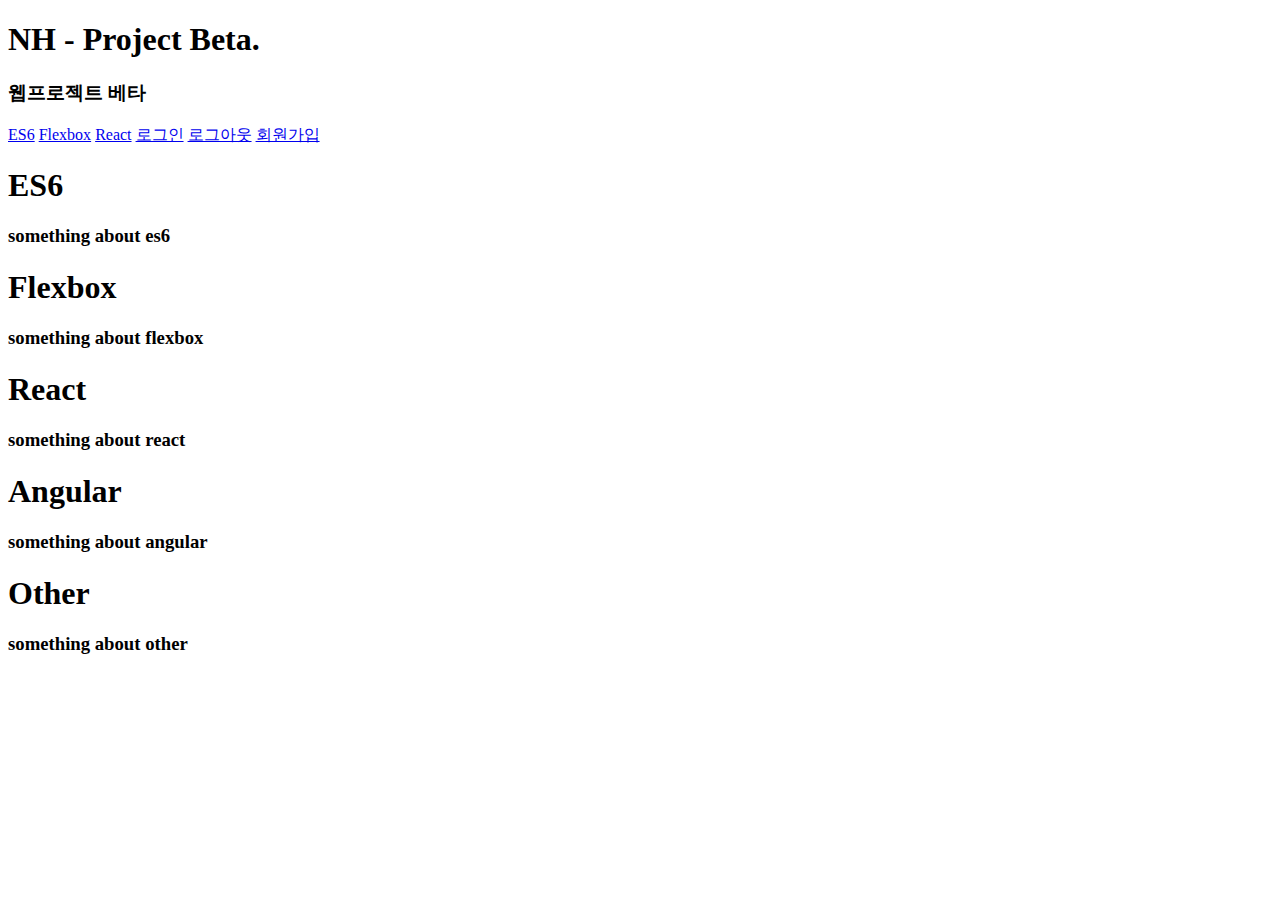
==== mini-jpa/src/main/resources/templates/home.html @ 98a25d8e "로그인 로그아웃 완성" ====
<!DOCTYPE HTML>
<html xmlns:th="http://www.thymeleaf.org" xmlns:tf="http://www.w3.org/1999/html">
<head>
    <title>Hello</title>
    <meta http-equiv="Content-Type" content="text/html; charset=UTF-8" />
    <link rel="stylesheet" type="text/css" th:href="@{/css/home.css}">
    <script src="https://ajax.googleapis.com/ajax/libs/jquery/3.5.1/jquery.min.js"></script>
</head>
<body>
    <!-- Hero -->
    <section class="et-hero-tabs">
        <h1>NH - Project Beta.</h1>
        <h3>웹프로젝트 베타</h3>
        <div class="et-hero-tabs-container">
            <a class="et-hero-tab" href="#tab-es6">ES6</a>
            <a class="et-hero-tab" href="#tab-flexbox">Flexbox</a>
            <a class="et-hero-tab" href="#tab-react">React</a>
            <a class="et-hero-tab" href="/users/login" th:if="${session.principal == null}">로그인</a>
            <a class="et-hero-tab" href="/users/logout" th:unless="${session.principal == null}">로그아웃</a>
            <a class="et-hero-tab" href="/users/new" th:if="${session.principal == null}">회원가입</a>
            <a class="et-hero-tab" href="#" th:unless="${session.principal == null}" th:text="${session.principal.name + '님'}"></a>
            <span class="et-hero-tab-slider"></span>
        </div>
    </section>

    <!-- Main -->
    <main class="et-main">
        <section class="et-slide" id="tab-es6">
            <h1>ES6</h1>
            <h3>something about es6</h3>
        </section>
        <section class="et-slide" id="tab-flexbox">
            <h1>Flexbox</h1>
            <h3>something about flexbox</h3>
        </section>
        <section class="et-slide" id="tab-react">
            <h1>React</h1>
            <h3>something about react</h3>
        </section>
        <section class="et-slide" id="tab-angular">
            <h1>Angular</h1>
            <h3>something about angular</h3>
        </section>
        <section class="et-slide" id="tab-other">
            <h1>Other</h1>
            <h3>something about other</h3>
        </section>
    </main>

    <script language="JavaScript" type="text/javascript">
        class StickyNavigation {
            constructor() {
                this.currentId = null;
                this.currentTab = null;
                this.tabContainerHeight = 70;
                let self = this;
                $(".et-hero-tab").click(function () {
                    //self.onTabClick(event, $(this));
                });
                $(window).scroll(() => {
                    this.onScroll();
                });
                $(window).resize(() => {
                    this.onResize();
                });
            }

            onTabClick(event, element) {
                event.preventDefault();
                let scrollTop =
                    $(element.attr("href")).offset().top - this.tabContainerHeight + 1;
                $("html, body").animate({ scrollTop: scrollTop }, 600);
            }

            onScroll() {
                this.checkTabContainerPosition();
                this.findCurrentTabSelector();
            }

            onResize() {
                if (this.currentId) {
                    this.setSliderCss();
                }
            }

            checkTabContainerPosition() {
                let offset =
                    $(".et-hero-tabs").offset().top +
                    $(".et-hero-tabs").height() -
                    this.tabContainerHeight;
                if ($(window).scrollTop() > offset) {
                    $(".et-hero-tabs-container").addClass("et-hero-tabs-container--top");
                } else {
                    $(".et-hero-tabs-container").removeClass("et-hero-tabs-container--top");
                }
            }

            findCurrentTabSelector(element) {
                let newCurrentId;
                let newCurrentTab;
                let self = this;
                $(".et-hero-tab").each(function () {
                    let id = $(this).attr("href");
                    let offsetTop = $(id).offset().top - self.tabContainerHeight;
                    let offsetBottom =
                        $(id).offset().top + $(id).height() - self.tabContainerHeight;
                    if (
                        $(window).scrollTop() > offsetTop &&
                        $(window).scrollTop() < offsetBottom
                    ) {
                        newCurrentId = id;
                        newCurrentTab = $(this);
                    }
                });
                if (this.currentId != newCurrentId || this.currentId === null) {
                    this.currentId = newCurrentId;
                    this.currentTab = newCurrentTab;
                    this.setSliderCss();
                }
            }

            setSliderCss() {
                let width = 0;
                let left = 0;
                if (this.currentTab) {
                    width = this.currentTab.css("width");
                    left = this.currentTab.offset().left;
                }
                $(".et-hero-tab-slider").css("width", width);
                $(".et-hero-tab-slider").css("left", left);
            }
        }

        new StickyNavigation();


    </script>
</body>
</html>
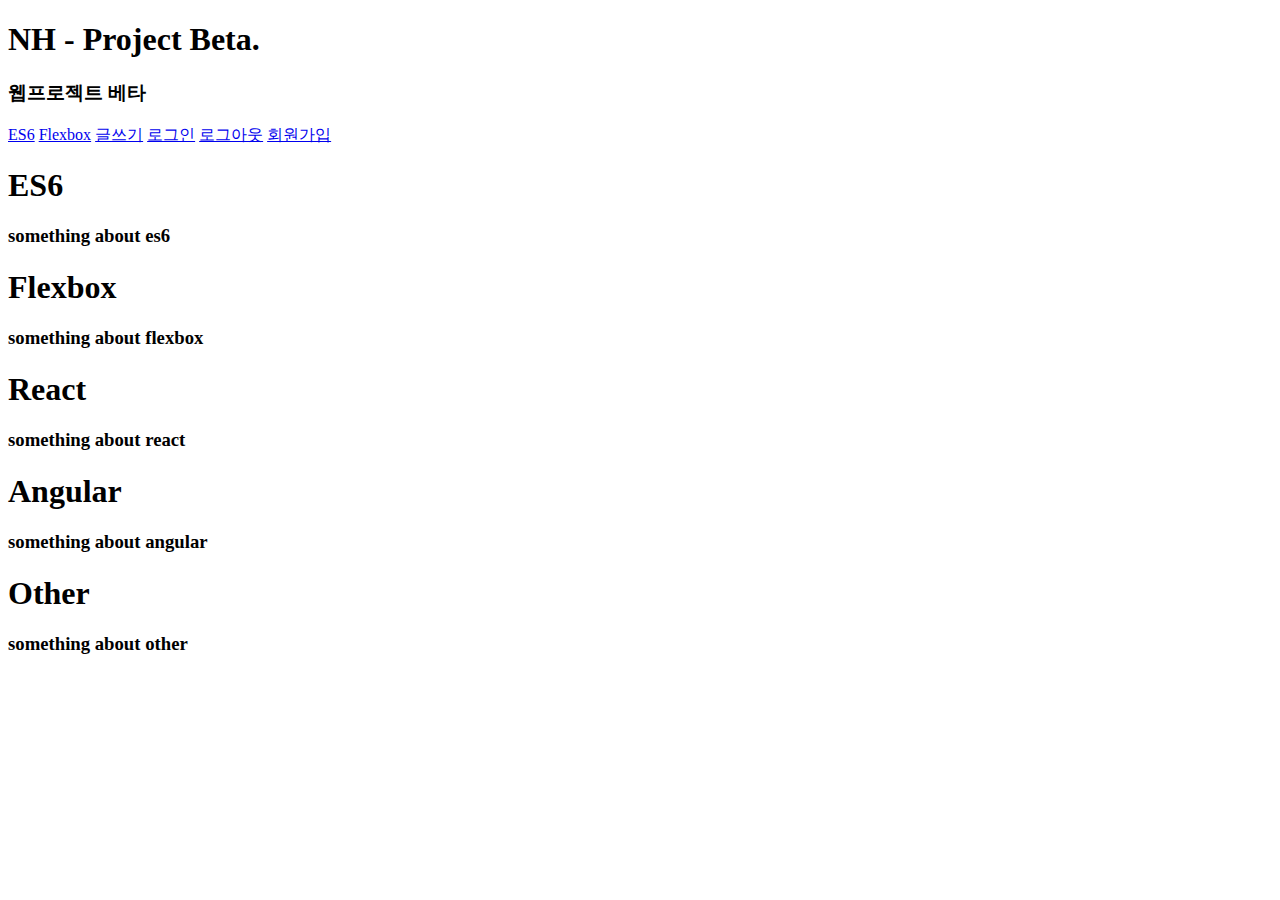
==== commit c79817b9: "글쓰기 기능 추가" ====
--- a/mini-jpa/src/main/resources/templates/home.html
+++ b/mini-jpa/src/main/resources/templates/home.html
@@ -14,7 +14,7 @@
         <div class="et-hero-tabs-container">
             <a class="et-hero-tab" href="#tab-es6">ES6</a>
             <a class="et-hero-tab" href="#tab-flexbox">Flexbox</a>
-            <a class="et-hero-tab" href="#tab-react">React</a>
+            <a class="et-hero-tab" href="/post/new">글쓰기</a>
             <a class="et-hero-tab" href="/users/login" th:if="${session.principal == null}">로그인</a>
             <a class="et-hero-tab" href="/users/logout" th:unless="${session.principal == null}">로그아웃</a>
             <a class="et-hero-tab" href="/users/new" th:if="${session.principal == null}">회원가입</a>
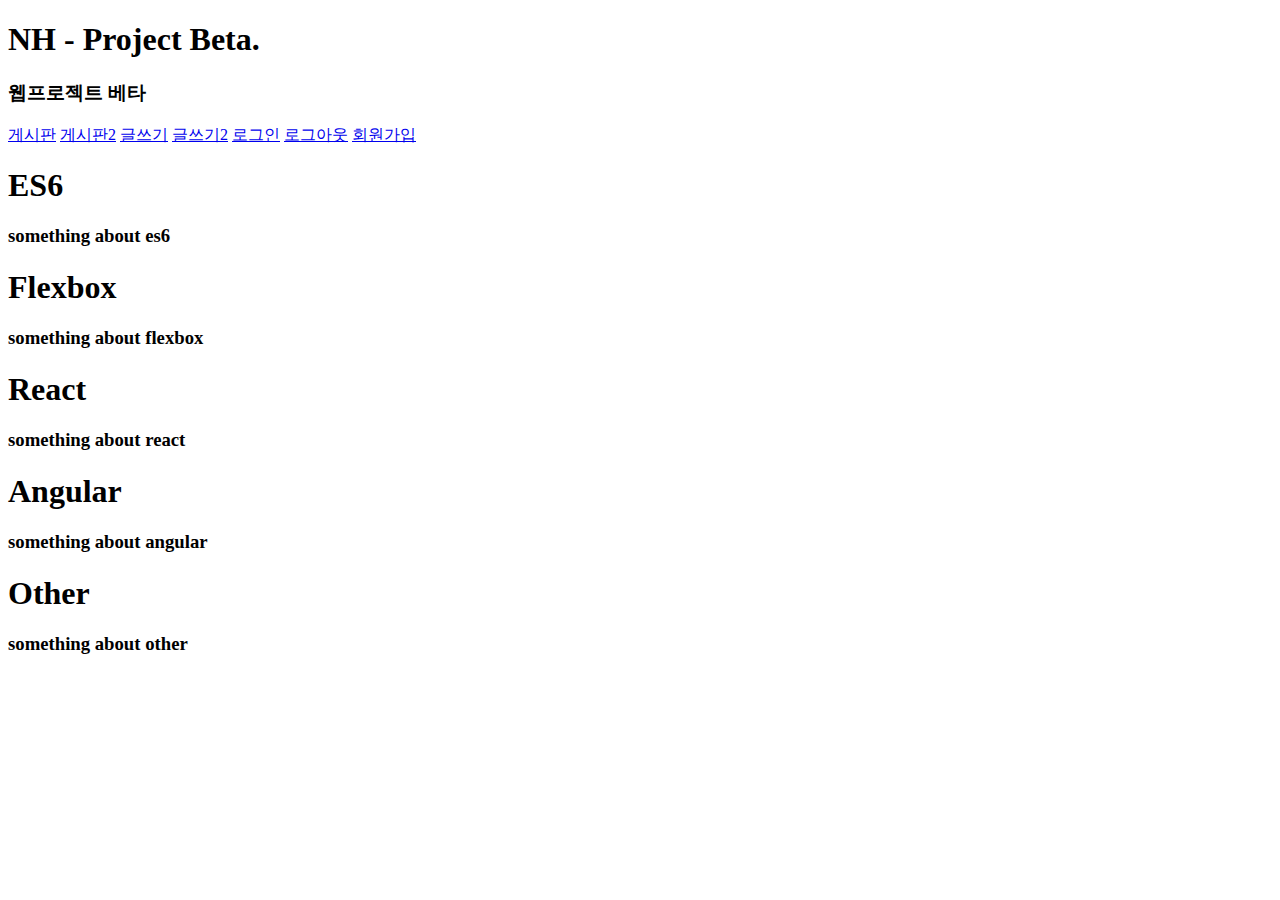
==== commit 5ef70a17: "게시판 , 글쓰기폼" ====
--- a/mini-jpa/src/main/resources/templates/home.html
+++ b/mini-jpa/src/main/resources/templates/home.html
@@ -12,13 +12,14 @@
         <h1>NH - Project Beta.</h1>
         <h3>웹프로젝트 베타</h3>
         <div class="et-hero-tabs-container">
-            <a class="et-hero-tab" href="#tab-es6">ES6</a>
-            <a class="et-hero-tab" href="#tab-flexbox">Flexbox</a>
-            <a class="et-hero-tab" href="/post/new">글쓰기</a>
-            <a class="et-hero-tab" href="/users/login" th:if="${session.principal == null}">로그인</a>
-            <a class="et-hero-tab" href="/users/logout" th:unless="${session.principal == null}">로그아웃</a>
-            <a class="et-hero-tab" href="/users/new" th:if="${session.principal == null}">회원가입</a>
-            <a class="et-hero-tab" href="#" th:unless="${session.principal == null}" th:text="${session.principal.name + '님'}"></a>
+            <a class="et-hero-tab" href="/board/list">게시판</a>
+            <a class="et-hero-tab" href="/board/list2">게시판2</a>
+            <a class="et-hero-tab" href="/board/new">글쓰기</a>
+            <a class="et-hero-tab" href="/board/new2">글쓰기2</a>
+            <a class="et-hero-tab" href="/users/login" th:if="${session.userinfo == null}">로그인</a>
+            <a class="et-hero-tab" href="/users/logout" th:unless="${session.userinfo == null}">로그아웃</a>
+            <a class="et-hero-tab" href="/users/new" th:if="${session.userinfo == null}">회원가입</a>
+            <a class="et-hero-tab" href="#" th:unless="${session.userinfo == null}" th:text="${session.userinfo.name + '님'}"></a>
             <span class="et-hero-tab-slider"></span>
         </div>
     </section>
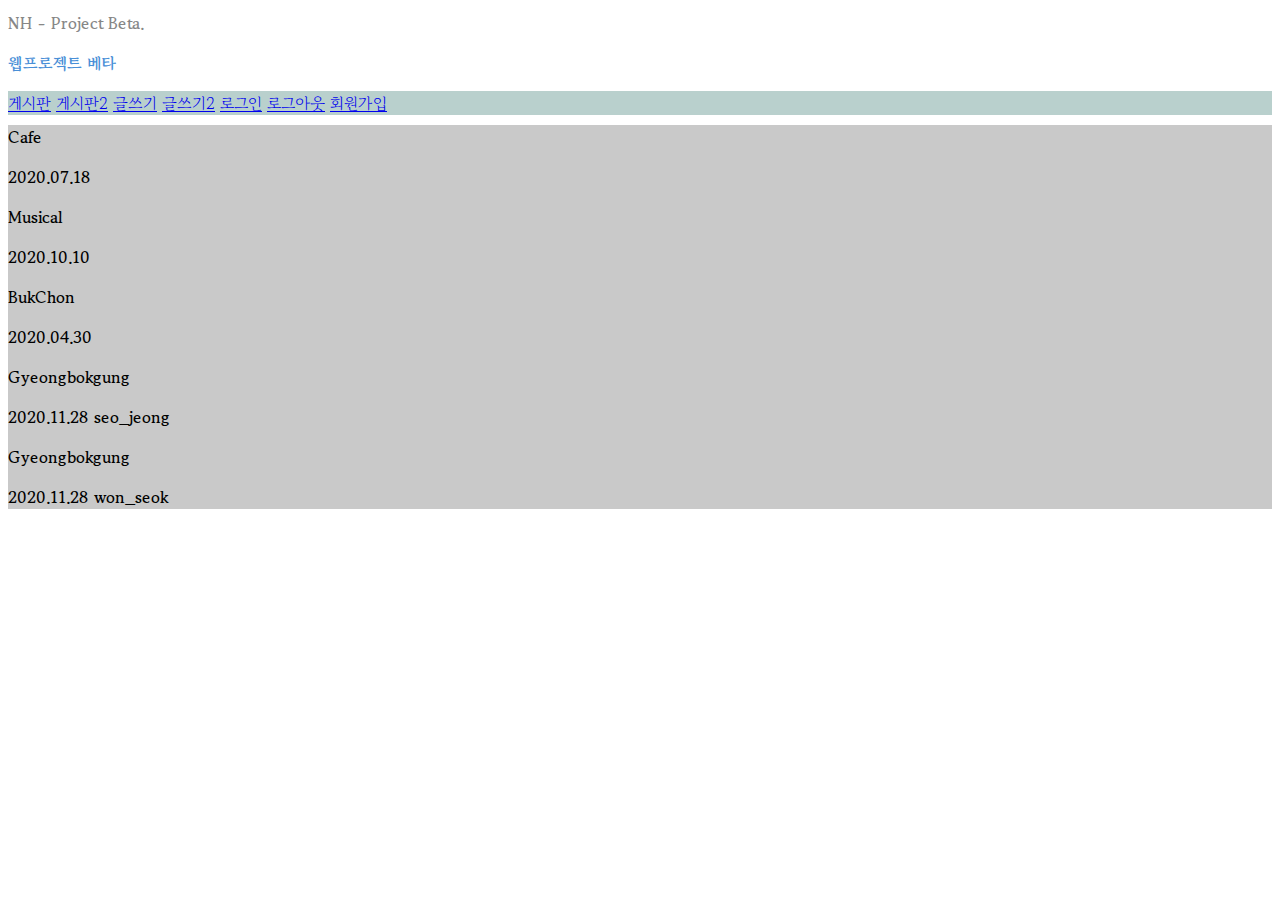
==== commit ac58a7fc: "메인페이지" ====
--- a/mini-jpa/src/main/resources/templates/home.html
+++ b/mini-jpa/src/main/resources/templates/home.html
@@ -5,13 +5,22 @@
     <meta http-equiv="Content-Type" content="text/html; charset=UTF-8" />
     <link rel="stylesheet" type="text/css" th:href="@{/css/home.css}">
     <script src="https://ajax.googleapis.com/ajax/libs/jquery/3.5.1/jquery.min.js"></script>
+    <style>
+        @import url('https://fonts.googleapis.com/css2?family=Gowun+Batang&display=swap');
+
+        *{
+            font-size: 16px;
+            font-family: 'Gowun Batang', serif;
+        }
+
+    </style>
 </head>
 <body>
     <!-- Hero -->
     <section class="et-hero-tabs">
-        <h1>NH - Project Beta.</h1>
-        <h3>웹프로젝트 베타</h3>
-        <div class="et-hero-tabs-container">
+        <h1 style="color: #878787">NH - Project Beta.</h1>
+        <h3 style="color: #498fd7">웹프로젝트 베타</h3>
+        <div class="et-hero-tabs-container" style="background-color: #79a4a085">
             <a class="et-hero-tab" href="/board/list">게시판</a>
             <a class="et-hero-tab" href="/board/list2">게시판2</a>
             <a class="et-hero-tab" href="/board/new">글쓰기</a>
@@ -25,26 +34,59 @@
     </section>
 
     <!-- Main -->
-    <main class="et-main">
-        <section class="et-slide" id="tab-es6">
-            <h1>ES6</h1>
-            <h3>something about es6</h3>
+<!--    <main class="et-main" style="background: #95959582;">-->
+<!--        <section class="et-slide" id="tab-es6" style="background-image: url('/images/back1.jpg');background-repeat: no-repeat; background-size: cover;-->
+<!--                    float: left;width: 29%;background-position: 47%;">-->
+<!--            <h1>ES6</h1>-->
+<!--            <h3>something about es6</h3>-->
+<!--        </section>-->
+<!--        <section class="et-slide" id="tab-flexbox" style="background-image: url('/images/back2.jpg');background-repeat: no-repeat; background-size: cover;-->
+<!--                   float: left;margin-left: 1%;width: 31%;background-position: 49%;">-->
+<!--            <h1>Flexbox</h1>-->
+<!--            <h3>something about flexbox</h3>-->
+<!--        </section>-->
+<!--        <section class="et-slide" id="tab-react" style="background-image: url('/images/back3.jpg');background-repeat: no-repeat; background-size: cover;-->
+<!--                        width: 28%;margin-left: 0%;float: left;background-position: 58%;">-->
+<!--            <h1>React</h1>-->
+<!--            <h3>something about react</h3>-->
+<!--        </section>-->
+<!--        <section class="et-slide" id="tab-angular" style="background-image: url('/images/back4.jpg');background-repeat: no-repeat; background-size: cover;-->
+<!--            width: 48%;float: left; background-position: 20% 57%;">-->
+<!--            <h1>Angular</h1>-->
+<!--            <h3>something about angular</h3>-->
+<!--        </section>-->
+<!--        <section class="et-slide" id="tab-other" style="background-image: url('/images/back5.jpg');background-repeat: no-repeat; background-size: cover;-->
+<!--                margin-left: 52%;width: 48%;background-position: 24% 41%;">-->
+<!--            <h1>Other</h1>-->
+<!--            <h3>something about other</h3>-->
+<!--        </section>-->
+<!--    </main>-->
+
+    <main class="et-main" style="background: #95959582;">
+        <section class="et-slide" id="tab-es6" style="background-image: url('/images/back1.jpg');background-repeat: no-repeat;
+    background-position: 8% 25%;">
+            <h1>Cafe</h1>
+            <h3>2020.07.18</h3>
         </section>
-        <section class="et-slide" id="tab-flexbox">
-            <h1>Flexbox</h1>
-            <h3>something about flexbox</h3>
+        <section class="et-slide" id="tab-flexbox" style="background-image: url('/images/back2.jpg');background-repeat: no-repeat;
+background-position: 108% 0%;">
+            <h1>Musical</h1>
+            <h3>2020.10.10</h3>
         </section>
-        <section class="et-slide" id="tab-react">
-            <h1>React</h1>
-            <h3>something about react</h3>
+        <section class="et-slide" id="tab-react" style="background-image: url('/images/back3.jpg');background-repeat: no-repeat;
+background-position: 8% 66%;">
+            <h1>BukChon</h1>
+            <h3>2020.04.30</h3>
         </section>
-        <section class="et-slide" id="tab-angular">
-            <h1>Angular</h1>
-            <h3>something about angular</h3>
+        <section class="et-slide" id="tab-angular" style="background-image: url('/images/back4.jpg');background-repeat: no-repeat;
+background-position: 91% 60%;">
+            <h1>Gyeongbokgung</h1>
+            <h3>2020.11.28 seo_jeong</h3>
         </section>
-        <section class="et-slide" id="tab-other">
-            <h1>Other</h1>
-            <h3>something about other</h3>
+        <section class="et-slide" id="tab-other" style="background-image: url('/images/back5.jpg');background-repeat: no-repeat;
+background-position: 8% 17%;">
+            <h1>Gyeongbokgung</h1>
+            <h3>2020.11.28 won_seok</h3>
         </section>
     </main>
 
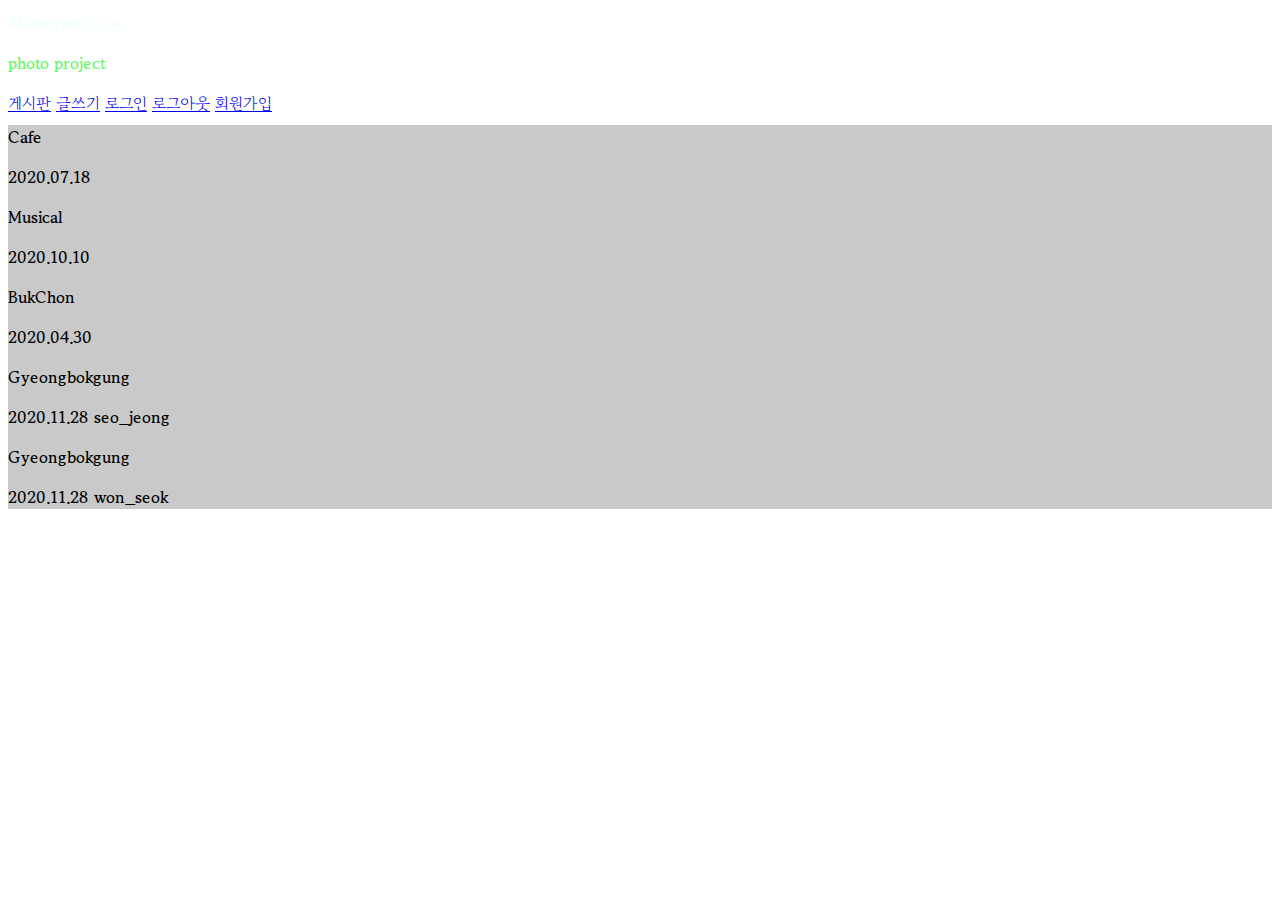
==== commit bcd23713: "도메인 수정" ====
--- a/mini-jpa/src/main/resources/templates/home.html
+++ b/mini-jpa/src/main/resources/templates/home.html
@@ -15,16 +15,14 @@
 
     </style>
 </head>
-<body>
+<body style="background: url(/images/mainback5.jpg);">
     <!-- Hero -->
     <section class="et-hero-tabs">
-        <h1 style="color: #878787">NH - Project Beta.</h1>
-        <h3 style="color: #498fd7">웹프로젝트 베타</h3>
-        <div class="et-hero-tabs-container" style="background-color: #79a4a085">
+        <h1 style="color: #f0ffff">Memories in us.</h1>
+        <h3 style="color: #66f766">photo project</h3>
+        <div class="et-hero-tabs-container" style="background-color: #ffffff5c">
             <a class="et-hero-tab" href="/board/list">게시판</a>
-            <a class="et-hero-tab" href="/board/list2">게시판2</a>
             <a class="et-hero-tab" href="/board/new">글쓰기</a>
-            <a class="et-hero-tab" href="/board/new2">글쓰기2</a>
             <a class="et-hero-tab" href="/users/login" th:if="${session.userinfo == null}">로그인</a>
             <a class="et-hero-tab" href="/users/logout" th:unless="${session.userinfo == null}">로그아웃</a>
             <a class="et-hero-tab" href="/users/new" th:if="${session.userinfo == null}">회원가입</a>
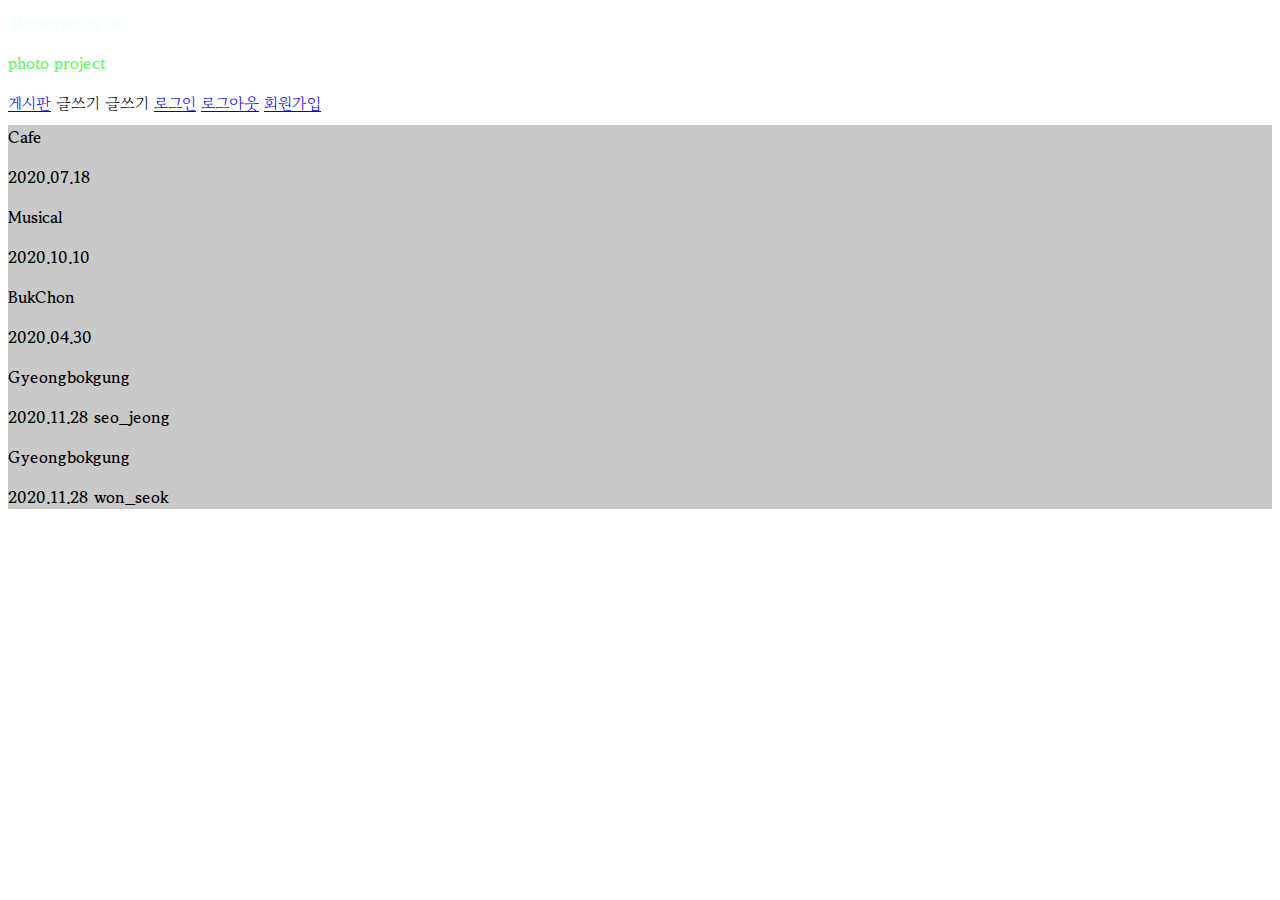
==== commit a08f4869: "게시물 디테일 페이지 및 세션권한" ====
--- a/mini-jpa/src/main/resources/templates/home.html
+++ b/mini-jpa/src/main/resources/templates/home.html
@@ -15,14 +15,15 @@
 
     </style>
 </head>
-<body style="background: url(/images/mainback5.jpg);">
+<body style="background: url(/mainback5.jpg);">
     <!-- Hero -->
     <section class="et-hero-tabs">
         <h1 style="color: #f0ffff">Memories in us.</h1>
         <h3 style="color: #66f766">photo project</h3>
         <div class="et-hero-tabs-container" style="background-color: #ffffff5c">
             <a class="et-hero-tab" href="/board/list">게시판</a>
-            <a class="et-hero-tab" href="/board/new">글쓰기</a>
+            <a class="et-hero-tab"  th:if="${session.userinfo == null}" th:onclick="test(1)">글쓰기</a>
+            <a class="et-hero-tab"  th:unless="${session.userinfo == null}"th:onclick="test(2)">글쓰기</a>
             <a class="et-hero-tab" href="/users/login" th:if="${session.userinfo == null}">로그인</a>
             <a class="et-hero-tab" href="/users/logout" th:unless="${session.userinfo == null}">로그아웃</a>
             <a class="et-hero-tab" href="/users/new" th:if="${session.userinfo == null}">회원가입</a>
@@ -61,27 +62,27 @@
 <!--    </main>-->
 
     <main class="et-main" style="background: #95959582;">
-        <section class="et-slide" id="tab-es6" style="background-image: url('/images/back1.jpg');background-repeat: no-repeat;
+        <section class="et-slide" id="tab-es6" style="background-image: url('/mainback3.jpg');background-repeat: no-repeat;
     background-position: 8% 25%;">
             <h1>Cafe</h1>
             <h3>2020.07.18</h3>
         </section>
-        <section class="et-slide" id="tab-flexbox" style="background-image: url('/images/back2.jpg');background-repeat: no-repeat;
+        <section class="et-slide" id="tab-flexbox" style="background-image: url('/mainback11.jpg');background-repeat: no-repeat;
 background-position: 108% 0%;">
             <h1>Musical</h1>
             <h3>2020.10.10</h3>
         </section>
-        <section class="et-slide" id="tab-react" style="background-image: url('/images/back3.jpg');background-repeat: no-repeat;
+        <section class="et-slide" id="tab-react" style="background-image: url('back10.jpg');background-repeat: no-repeat;
 background-position: 8% 66%;">
             <h1>BukChon</h1>
             <h3>2020.04.30</h3>
         </section>
-        <section class="et-slide" id="tab-angular" style="background-image: url('/images/back4.jpg');background-repeat: no-repeat;
+        <section class="et-slide" id="tab-angular" style="background-image: url('/back4.jpg');background-repeat: no-repeat;
 background-position: 91% 60%;">
             <h1>Gyeongbokgung</h1>
             <h3>2020.11.28 seo_jeong</h3>
         </section>
-        <section class="et-slide" id="tab-other" style="background-image: url('/images/back5.jpg');background-repeat: no-repeat;
+        <section class="et-slide" id="tab-other" style="background-image: url('/back5.jpg');background-repeat: no-repeat;
 background-position: 8% 17%;">
             <h1>Gyeongbokgung</h1>
             <h3>2020.11.28 won_seok</h3>
@@ -89,6 +90,16 @@
     </main>
 
     <script language="JavaScript" type="text/javascript">
+        function test(session) {
+            // "/board/new"
+            if (session == 1) {
+                alert("로그인 후 이용해주세요!");
+            } else {
+                location.href = "/board/new";
+            }
+        }
+
+
         class StickyNavigation {
             constructor() {
                 this.currentId = null;
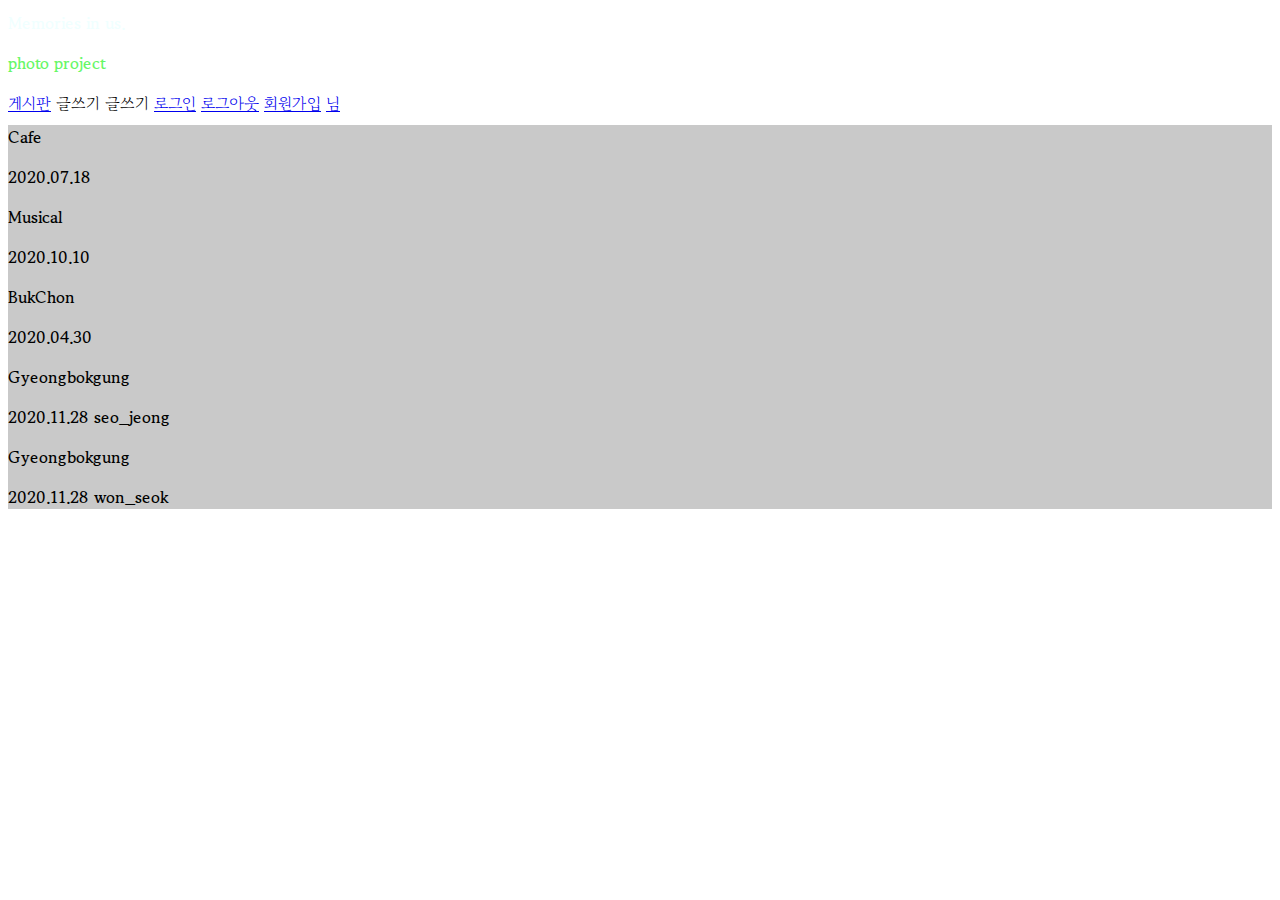
==== commit bb0d7d4f: "security 로그인 적용" ====
--- a/mini-jpa/src/main/resources/templates/home.html
+++ b/mini-jpa/src/main/resources/templates/home.html
@@ -1,5 +1,6 @@
 <!DOCTYPE HTML>
-<html xmlns:th="http://www.thymeleaf.org" xmlns:tf="http://www.w3.org/1999/html">
+<html xmlns:th="http://www.thymeleaf.org"
+      xmlns:sec="http://www.thymeleaf.org/extras/spring-security">
 <head>
     <title>Hello</title>
     <meta http-equiv="Content-Type" content="text/html; charset=UTF-8" />
@@ -21,13 +22,24 @@
         <h1 style="color: #f0ffff">Memories in us.</h1>
         <h3 style="color: #66f766">photo project</h3>
         <div class="et-hero-tabs-container" style="background-color: #ffffff5c">
+            <!--타임리프 방식-->
+<!--            <a class="et-hero-tab" href="/board/list">게시판</a>-->
+<!--            <a class="et-hero-tab"  th:if="${session.userinfo == null}"  th:onclick="test(1)">글쓰기</a>-->
+<!--            <a class="et-hero-tab"  th:unless="${session.userinfo == null}" th:onclick="test(2)">글쓰기</a>-->
+<!--            <a class="et-hero-tab" href="/users/login" th:if="${session.userinfo == null}">로그인</a>-->
+<!--            <a class="et-hero-tab" href="/users/logout" th:unless="${session.userinfo == null}">로그아웃</a>-->
+<!--            <a class="et-hero-tab" href="/users/new" th:if="${session.userinfo == null}">회원가입</a>-->
+<!--            <a class="et-hero-tab" href="#" th:unless="${session.userinfo == null}" th:text="${session.userinfo.name + '님'}"></a>-->
+
+            <!--스프링 시큐리티 방식-->
             <a class="et-hero-tab" href="/board/list">게시판</a>
-            <a class="et-hero-tab"  th:if="${session.userinfo == null}" th:onclick="test(1)">글쓰기</a>
-            <a class="et-hero-tab"  th:unless="${session.userinfo == null}"th:onclick="test(2)">글쓰기</a>
-            <a class="et-hero-tab" href="/users/login" th:if="${session.userinfo == null}">로그인</a>
-            <a class="et-hero-tab" href="/users/logout" th:unless="${session.userinfo == null}">로그아웃</a>
-            <a class="et-hero-tab" href="/users/new" th:if="${session.userinfo == null}">회원가입</a>
-            <a class="et-hero-tab" href="#" th:unless="${session.userinfo == null}" th:text="${session.userinfo.name + '님'}"></a>
+            <a class="et-hero-tab"  sec:authorize="isAnonymous()"  th:onclick="test(1)">글쓰기</a>
+            <a class="et-hero-tab"  sec:authorize="!isAnonymous()" th:onclick="test(2)">글쓰기</a>
+            <a class="et-hero-tab" href="/users/login" sec:authorize="isAnonymous()">로그인</a>
+            <a class="et-hero-tab" href="/users/logout" sec:authorize="!isAnonymous()">로그아웃</a>
+            <a class="et-hero-tab" href="/users/new" sec:authorize="isAnonymous()">회원가입</a>
+            <a class="et-hero-tab" href="#" sec:authorize="!isAnonymous()" sec:authentication="name">님</a>
+
             <span class="et-hero-tab-slider"></span>
         </div>
     </section>
